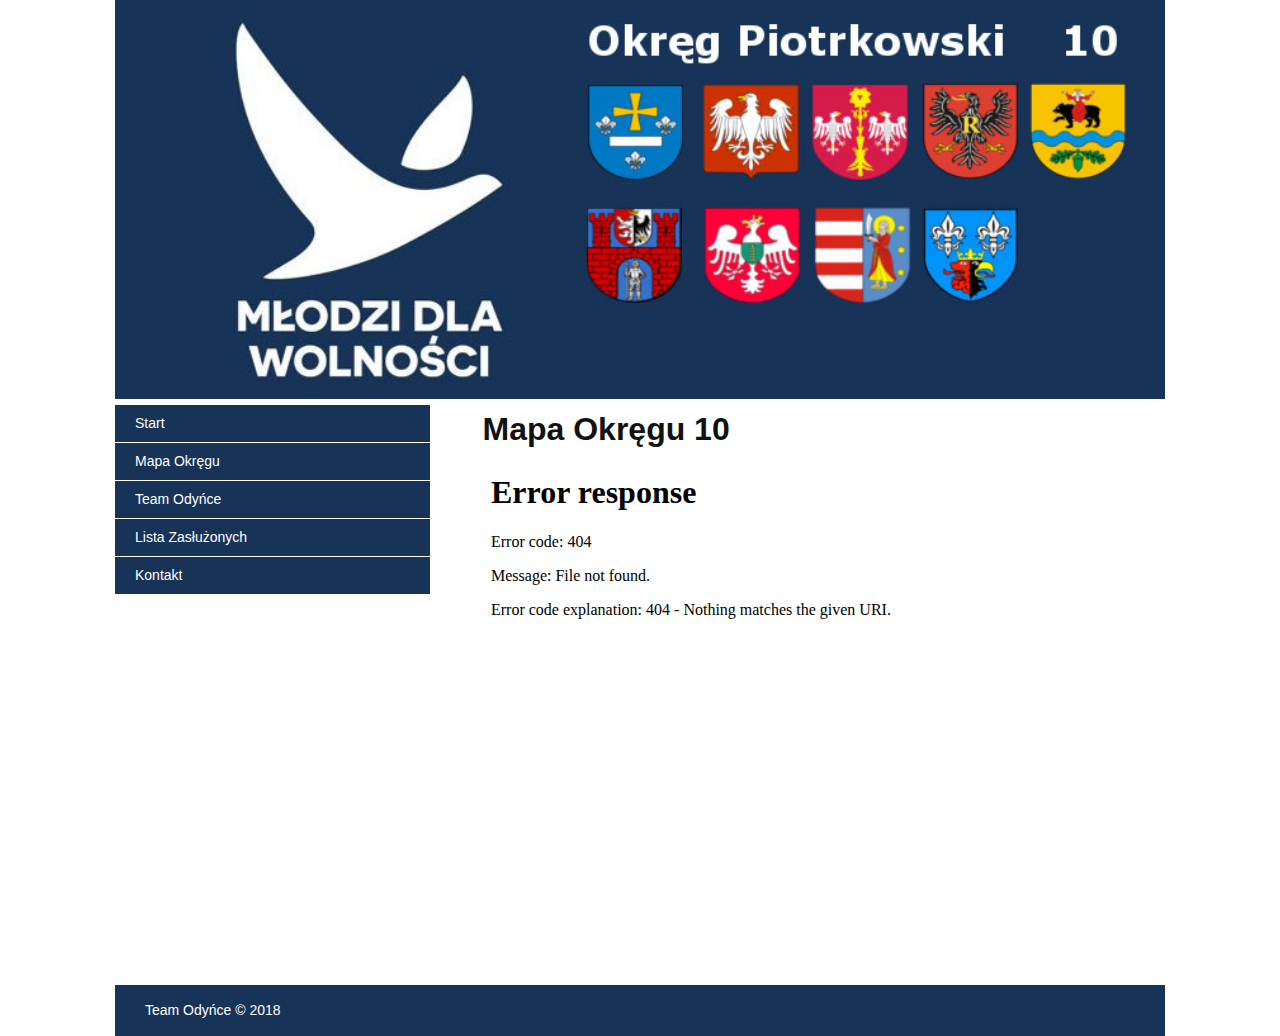
==== Mapa Okręgu.html @ 98c20b01 "Mapa" ====
<!DOCTYPE HTML> 
<html lang='pl'> 
<head>
	<meta charset='utf-8'>
	<meta name='viewport' content='width=device-width, initial-scale=1, maximum-scale=1'>
	<title>MdW-Okręg Piotrkowski</title>
	<link rel='stylesheet' href='css/style.css'>
</head>
<body>

<div class='container'>

	<!-- header --> 
	<header>
		<img src="images/header.jpg" alt=""/>
	</header>
	
	<!-- sidebar --> 
	<aside>
		<nav>
			<ul>
				<li><a href="index.html">Start</a></li>
				<li><a href="Mapa Okręgu.html">Mapa Okręgu</a></li>
				<li><a href="Team Odyńce.html">Team Odyńce</a></li>
				<li><a href="Zasluzeni.html">Lista Zasłużonych</a></li>
				<li><a href="zKontakt.html">Kontakt</a></li>
			</ul>
		</nav>
	</aside>

	<!-- main -->
	<section id="main">
		<h1>Mapa Okręgu 10</h1>
		<p>  <iframe src="LINK DO MAPY" width="100%" height="500px" style="border:none;"></iframe> </p>
	</section>
	
	<!-- footer -->
	<footer>
		<p>Team Odyńce © 2018</p>
	</footer>

</div>

</body>
</html>
---- css/style.css ----
* {padding:0;margin:0;}

html {width:100%;height:100%;}
body {font-family:Arial, Helvetica, Sans-serif;font-size:14px;line-height:1.5;font-weight:400;color:#121212;background:#FFF;}

.container {margin:0 auto;}

header img {width:100%;}

aside {float:left;margin:0 0 25px;}
aside nav ul {list-style:none;}
aside nav ul li {margin-bottom:1px;}
aside nav ul li a {display:block;text-decoration:none;color:white;background:#173358;padding:8px 20px;}
aside nav ul li a:hover{background:#0d1e36;color:#FFF;}

#main {float:right;margin:0 0 25px;}

footer {clear:both;color:#FFF;background:#173358;padding:15px 0 15px 30px;margin:0 0 25px;}


@media (min-width: 1100px) {
	.container {width:1050px;}
	aside {width:30%;}
	#main {width:65%;}
}
@media (max-width: 1100px) and (min-width: 1000px) { 
	.container {width:950px;}
	aside {width:30%;}
	#main {width:65%;}
}
@media (max-width: 1000px) and (min-width: 800px) {
	.container {width:750px;}
	aside {width:30%;}
	#main {width:65%;}
}
@media (max-width: 800px) and (min-width: 500px) {
	.container {width:450px;}
	aside,
	#main {width:100%;}
}
@media (max-width: 500px) {
	.container {width:90%;}
	aside,
	#main {width:100%;}
}

#main{
	font-size:medium;
}
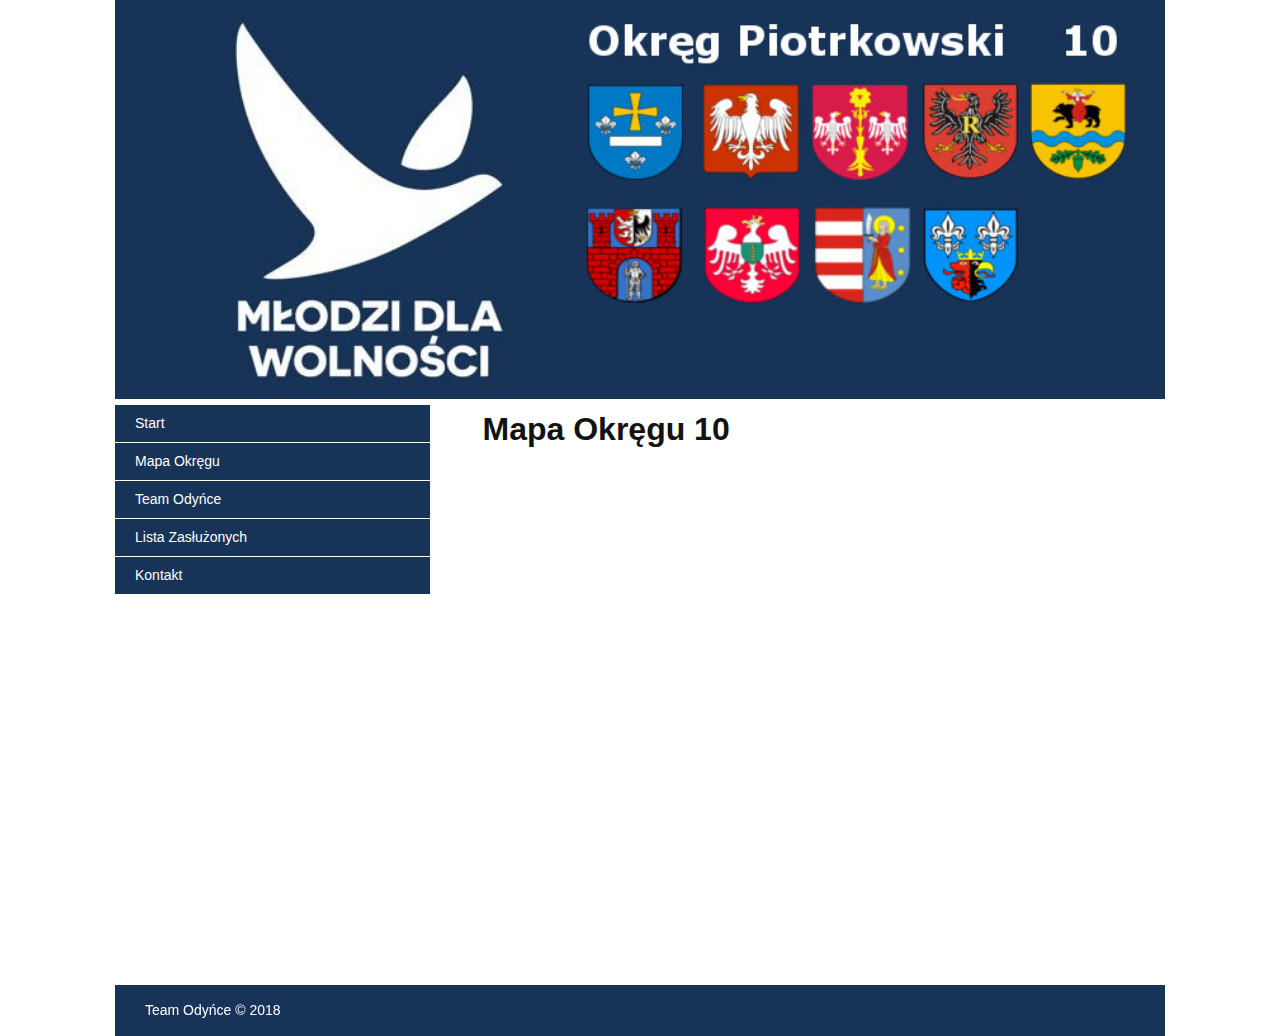
==== commit 3f50aa88: "mapa" ====
--- a/Mapa Okręgu.html
+++ b/Mapa Okręgu.html
@@ -31,7 +31,7 @@
 	<!-- main -->
 	<section id="main">
 		<h1>Mapa Okręgu 10</h1>
-		<p>  <iframe src="LINK DO MAPY" width="100%" height="500px" style="border:none;"></iframe> </p>
+		<p>  <iframe src="https://snazzymaps.com/embed/102162" width="100%" height="500px" style="border:none;"></iframe> </p>
 	</section>
 	
 	<!-- footer -->
